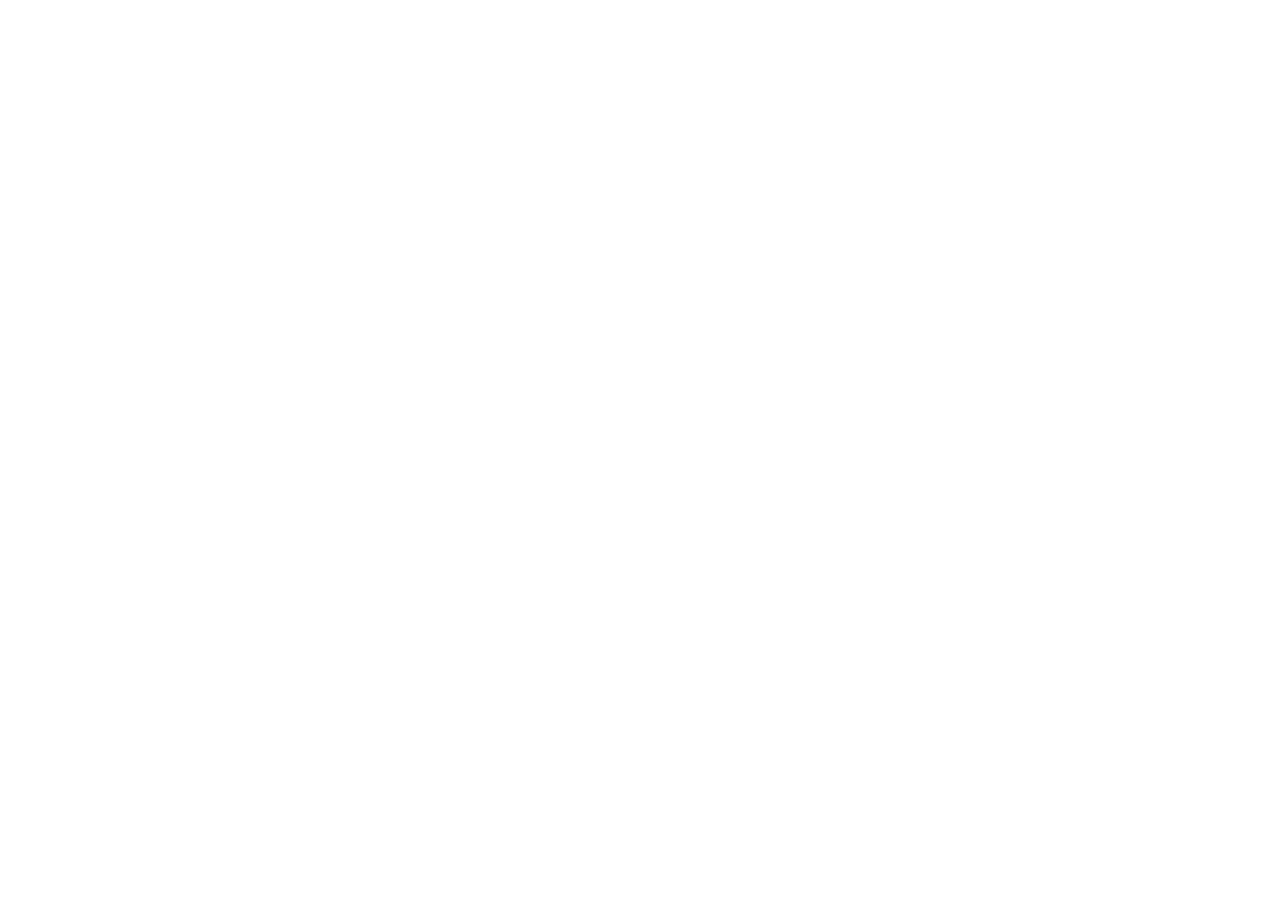
==== frontEnd/src/index.html @ 7ed9e7c3 "Initial commit" ====
<!DOCTYPE html>
<html lang="en">
<head>
    <meta charset="UTF-8">
    <meta http-equiv="X-UA-Compatible" content="IE=edge">
    <meta name="viewport" content="width=device-width, initial-scale=1.0">
    <title>myCom</title>
</head>
<body>
    
</body>
</html>
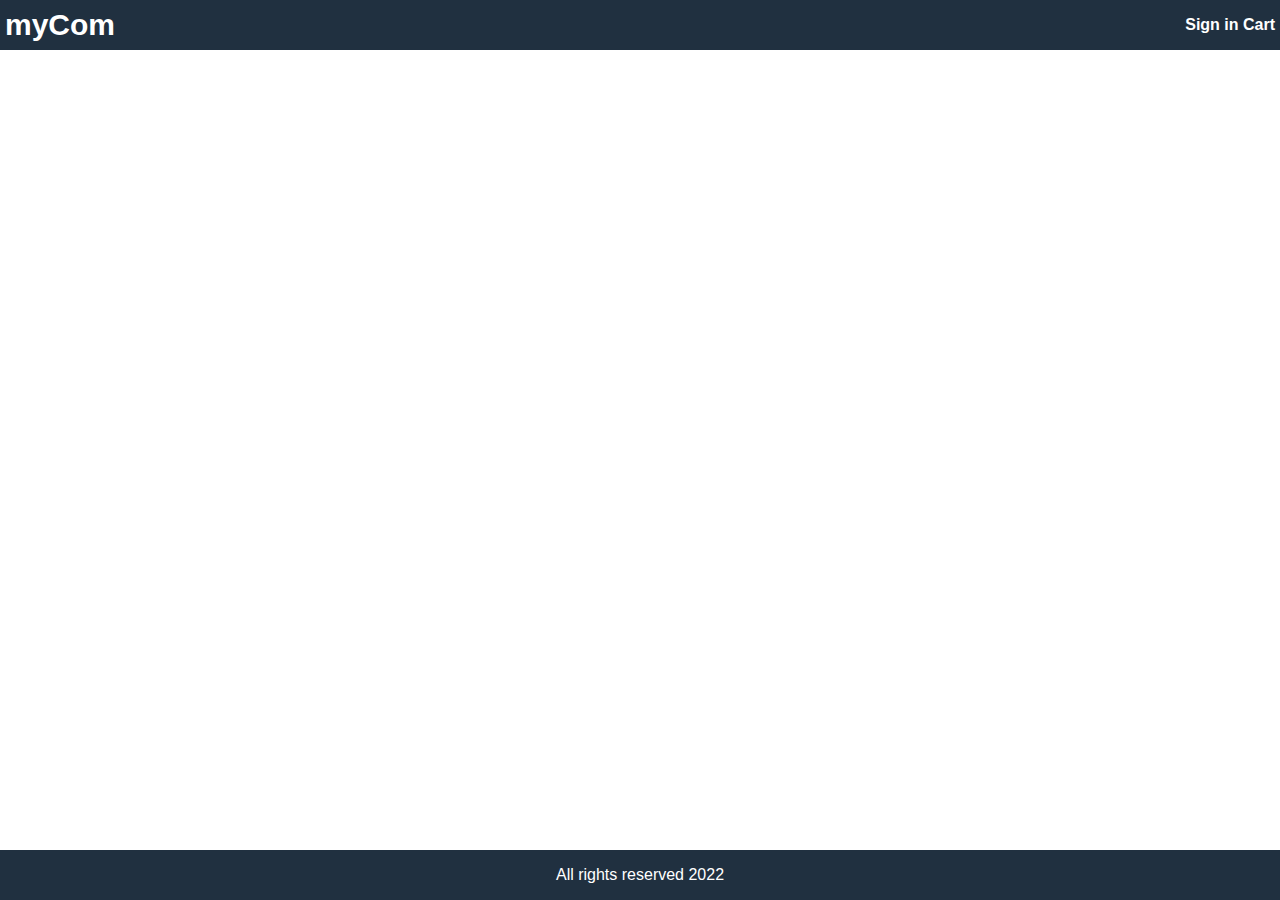
==== commit f21412ee: "Main page update" ====
--- a/frontEnd/src/index.html
+++ b/frontEnd/src/index.html
@@ -4,9 +4,32 @@
     <meta charset="UTF-8">
     <meta http-equiv="X-UA-Compatible" content="IE=edge">
     <meta name="viewport" content="width=device-width, initial-scale=1.0">
+    <link rel="stylesheet" href="style.css">
     <title>myCom</title>
 </head>
 <body>
+
+    <div class="grid-container">
+        <header>
+            <div class="brand">
+                <a href="/#/">myCom</a>
+            </div>
+            <div>
+                <a href="/#signin/">Sign in</a>
+                <a href="/#cart/">Cart</a>
+            </div>
+        </header>
+        
+        <main>
     
+        </main>
+        
+        <footer>
+            All rights reserved 2022
+        </footer>
+
+
+    </div>
+
 </body>
 </html>--- a/frontEnd/src/style.css
+++ b/frontEnd/src/style.css
@@ -0,0 +1,69 @@
+* {
+    margin: 0;
+    padding: 0;
+    text-decoration: 0;
+    list-style-type: none;
+    color: black;
+    box-sizing: border-box;
+}
+
+:root {
+
+/*__________ color __________*/
+
+--header: rgba(32, 48, 64, 1);  
+--white: rgba(255, 255, 255, 1);
+--orange: rgba(240, 128, 64, 1);
+
+}
+
+
+html {
+    font-size: 62.5%; /* 16px * 62.5 = 10px = 1rem */
+}
+
+body {
+    height: 100vh;
+    font-size: 1.6rem;
+    font-family: Helvetica, Arial;
+}
+
+.grid-container {
+    display: grid;
+    grid-template-areas: 'header' 'main' 'footer';
+    grid-template-columns: 1fr;
+    grid-template-rows: 5rem 1fr 5rem;
+    height: 100%;
+}
+
+header {
+    grid-area: header;
+    background: var(--header);
+    color: var(--white);
+    display: flex;
+    justify-content: space-between;
+    align-items: center;
+    padding: .5rem;
+}
+
+header a {
+    color: var(--white);
+    font-weight: bold;
+    transition: color 150ms ease-out;
+}
+
+header a:hover {
+    color: var(--orange);
+}
+
+.brand a {
+    font-size: 3rem;
+}
+
+footer {
+    color:var(--white);
+    background: var(--header);
+    display: flex;
+    justify-content: center;
+    align-items: center;
+}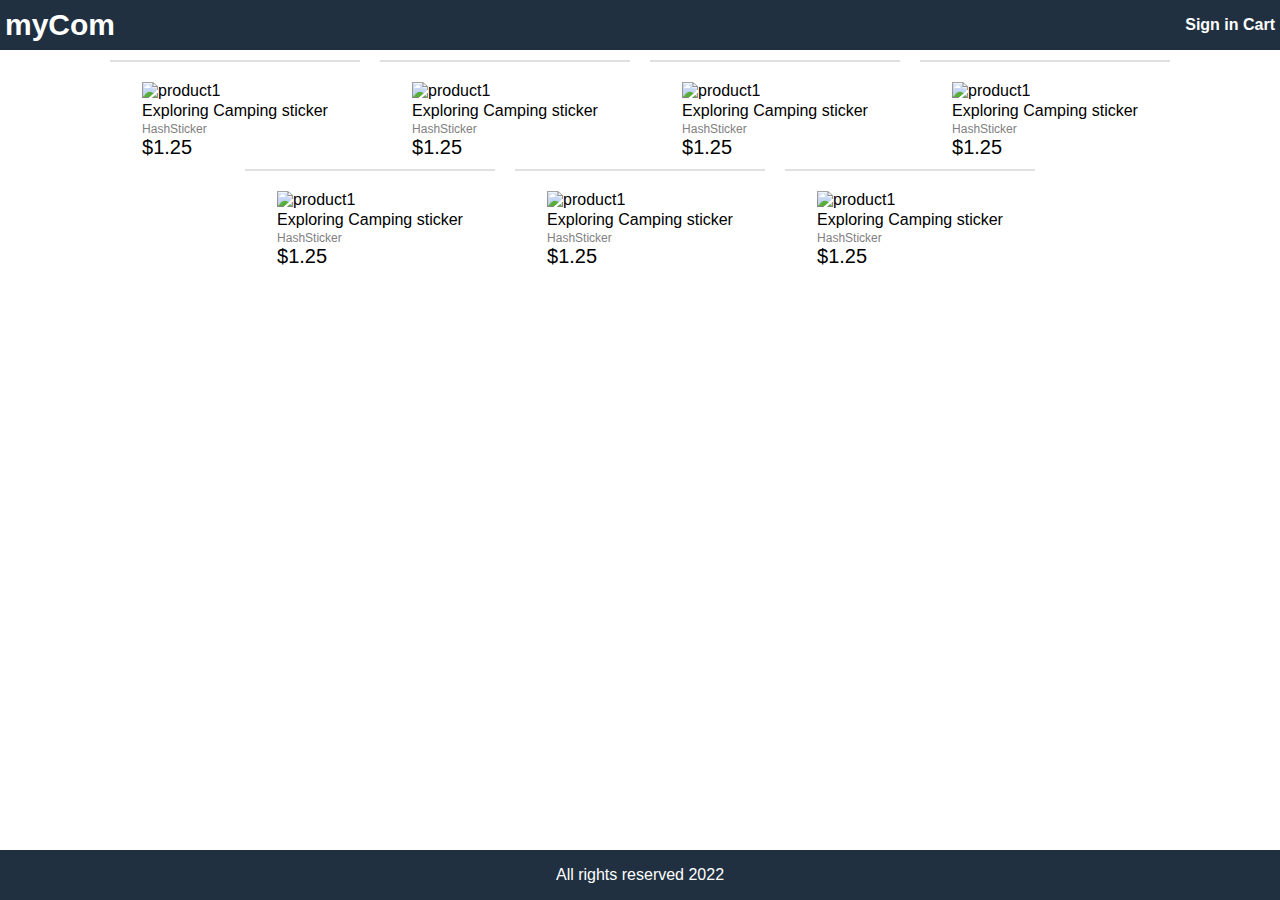
==== commit ae19868b: "Products update" ====
--- a/frontEnd/src/index.html
+++ b/frontEnd/src/index.html
@@ -21,7 +21,70 @@
         </header>
         
         <main>
-    
+            <ul class="products">
+                <li>
+                    <div class="product">
+                        <a href="/#/product/1"><img src="images/product1.png" alt="product1"></a>
+                        <div class="product-name"><a href="/#/product/1">Exploring Camping sticker</a></div>
+                        <div class="product-brand">HashSticker</div>
+                        <div class="product-price">$1.25</div>
+                    </div>
+                </li>
+
+                <li>
+                    <div class="product">
+                        <a href="/#/product/1"><img src="images/product1.png" alt="product1"></a>
+                        <div class="product-name"><a href="/#/product/1">Exploring Camping sticker</a></div>
+                        <div class="product-brand">HashSticker</div>
+                        <div class="product-price">$1.25</div>
+                    </div>
+                </li>
+
+                <li>
+                    <div class="product">
+                        <a href="/#/product/1"><img src="images/product1.png" alt="product1"></a>
+                        <div class="product-name"><a href="/#/product/1">Exploring Camping sticker</a></div>
+                        <div class="product-brand">HashSticker</div>
+                        <div class="product-price">$1.25</div>
+                    </div>
+                </li>
+
+                <li>
+                    <div class="product">
+                        <a href="/#/product/1"><img src="images/product1.png" alt="product1"></a>
+                        <div class="product-name"><a href="/#/product/1">Exploring Camping sticker</a></div>
+                        <div class="product-brand">HashSticker</div>
+                        <div class="product-price">$1.25</div>
+                    </div>
+                </li>
+
+                <li>
+                    <div class="product">
+                        <a href="/#/product/1"><img src="images/product1.png" alt="product1"></a>
+                        <div class="product-name"><a href="/#/product/1">Exploring Camping sticker</a></div>
+                        <div class="product-brand">HashSticker</div>
+                        <div class="product-price">$1.25</div>
+                    </div>
+                </li>
+
+                <li>
+                    <div class="product">
+                        <a href="/#/product/1"><img src="images/product1.png" alt="product1"></a>
+                        <div class="product-name"><a href="/#/product/1">Exploring Camping sticker</a></div>
+                        <div class="product-brand">HashSticker</div>
+                        <div class="product-price">$1.25</div>
+                    </div>
+                </li>
+
+                <li>
+                    <div class="product">
+                        <a href="/#/product/1"><img src="images/product1.png" alt="product1"></a>
+                        <div class="product-name"><a href="/#/product/1">Exploring Camping sticker</a></div>
+                        <div class="product-brand">HashSticker</div>
+                        <div class="product-price">$1.25</div>
+                    </div>
+                </li>
+            </ul>
         </main>
         
         <footer>
--- a/frontEnd/src/style.css
+++ b/frontEnd/src/style.css
@@ -14,9 +14,12 @@
 --header: rgba(32, 48, 64, 1);  
 --white: rgba(255, 255, 255, 1);
 --orange: rgba(240, 128, 64, 1);
+--border: rgba(224, 224, 224, 1);
+--brand_font: rgba(128, 128, 128, 1);
 
 }
 
+/*================html, body, grid-container================*/
 
 html {
     font-size: 62.5%; /* 16px * 62.5 = 10px = 1rem */
@@ -25,7 +28,15 @@
 body {
     height: 100vh;
     font-size: 1.6rem;
-    font-family: Helvetica, Arial;
+    font-family: Helvetica, Arial, sans-serif;
+}
+
+a {
+    transition: color 100ms ease-out;
+}
+
+a:hover {
+    color: var(--orange);
 }
 
 .grid-container {
@@ -35,6 +46,8 @@
     grid-template-rows: 5rem 1fr 5rem;
     height: 100%;
 }
+
+/*================header================*/
 
 header {
     grid-area: header;
@@ -60,10 +73,66 @@
     font-size: 3rem;
 }
 
+/*================main================*/
+
+/*-------product-------*/
+.products {
+    display: flex;
+    flex-wrap: wrap;
+    justify-content: center;
+    padding: 0;
+    margin: 0;
+}
+
+.products li {
+    flex: 0 1 25rem;
+    margin: 1rem 1rem 0 1rem;
+    border-top: 0.2rem solid var(--border);
+    display: flex;
+    justify-content: center;
+    align-items: center;
+}
+
+.product {
+    display: flex;
+    flex-direction: column;
+    justify-content: space-around;
+}
+
+.product img {
+    max-width: 22rem;
+    max-height: 26rem;
+    margin: 2rem 0 0 0;
+}
+
+.product-name {
+    line-height: 2.2rem;
+}
+
+.product-brand {
+    font-size: 1.2rem;
+    color: var(--brand_font);
+}
+
+.product-price {
+    font-size: 2rem;
+}
+
+
+
+
+
+
+
+
+/*================footer================*/
+
 footer {
     color:var(--white);
     background: var(--header);
     display: flex;
     justify-content: center;
     align-items: center;
-}+    height: 100%;
+}
+
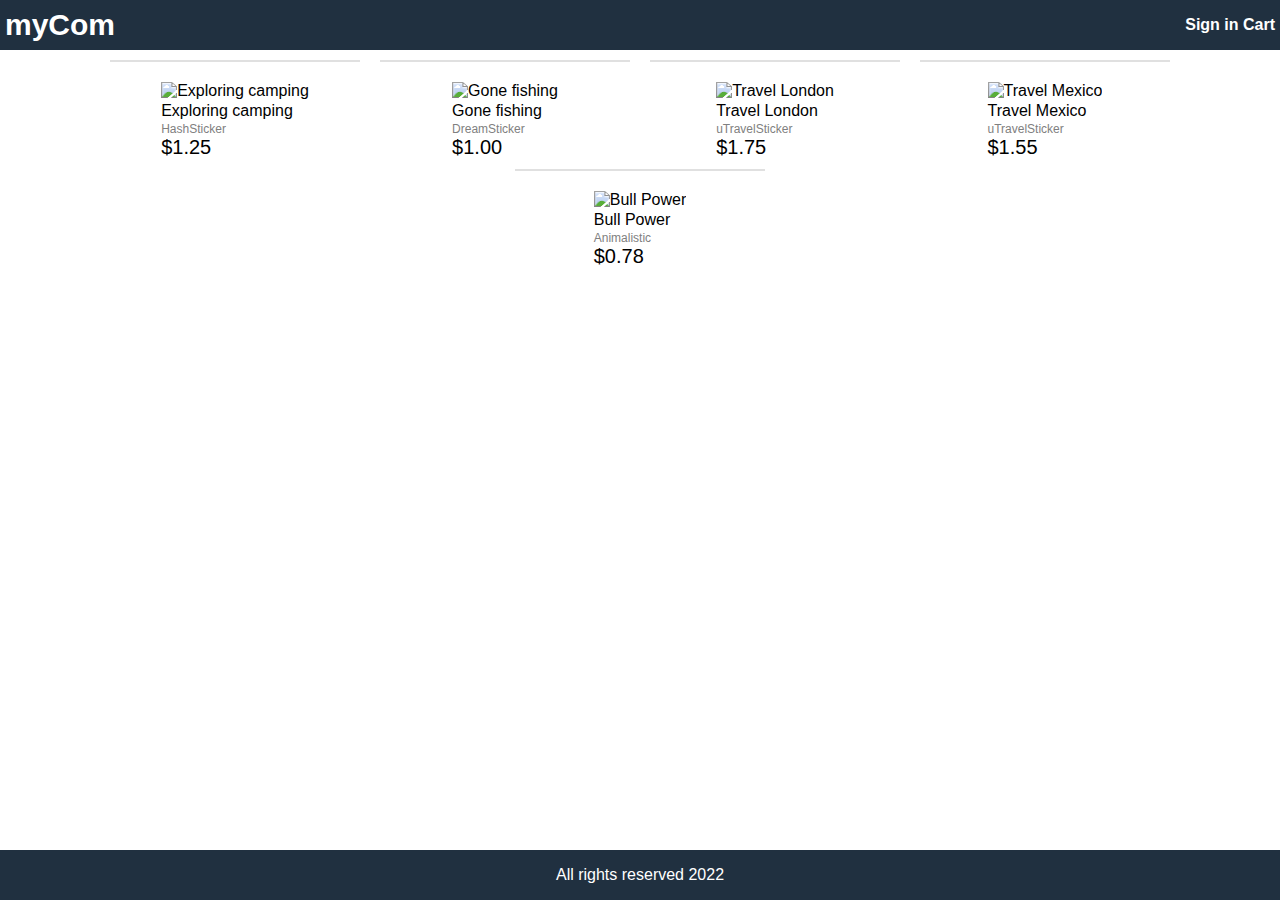
==== commit a9099af1: "Dynamic content injection" ====
--- a/frontEnd/src/index.html
+++ b/frontEnd/src/index.html
@@ -6,6 +6,7 @@
     <meta name="viewport" content="width=device-width, initial-scale=1.0">
     <link rel="stylesheet" href="style.css">
     <title>myCom</title>
+    <script type="module" src="app.js"></script>
 </head>
 <body>
 
@@ -20,72 +21,7 @@
             </div>
         </header>
         
-        <main>
-            <ul class="products">
-                <li>
-                    <div class="product">
-                        <a href="/#/product/1"><img src="images/product1.png" alt="product1"></a>
-                        <div class="product-name"><a href="/#/product/1">Exploring Camping sticker</a></div>
-                        <div class="product-brand">HashSticker</div>
-                        <div class="product-price">$1.25</div>
-                    </div>
-                </li>
-
-                <li>
-                    <div class="product">
-                        <a href="/#/product/1"><img src="images/product1.png" alt="product1"></a>
-                        <div class="product-name"><a href="/#/product/1">Exploring Camping sticker</a></div>
-                        <div class="product-brand">HashSticker</div>
-                        <div class="product-price">$1.25</div>
-                    </div>
-                </li>
-
-                <li>
-                    <div class="product">
-                        <a href="/#/product/1"><img src="images/product1.png" alt="product1"></a>
-                        <div class="product-name"><a href="/#/product/1">Exploring Camping sticker</a></div>
-                        <div class="product-brand">HashSticker</div>
-                        <div class="product-price">$1.25</div>
-                    </div>
-                </li>
-
-                <li>
-                    <div class="product">
-                        <a href="/#/product/1"><img src="images/product1.png" alt="product1"></a>
-                        <div class="product-name"><a href="/#/product/1">Exploring Camping sticker</a></div>
-                        <div class="product-brand">HashSticker</div>
-                        <div class="product-price">$1.25</div>
-                    </div>
-                </li>
-
-                <li>
-                    <div class="product">
-                        <a href="/#/product/1"><img src="images/product1.png" alt="product1"></a>
-                        <div class="product-name"><a href="/#/product/1">Exploring Camping sticker</a></div>
-                        <div class="product-brand">HashSticker</div>
-                        <div class="product-price">$1.25</div>
-                    </div>
-                </li>
-
-                <li>
-                    <div class="product">
-                        <a href="/#/product/1"><img src="images/product1.png" alt="product1"></a>
-                        <div class="product-name"><a href="/#/product/1">Exploring Camping sticker</a></div>
-                        <div class="product-brand">HashSticker</div>
-                        <div class="product-price">$1.25</div>
-                    </div>
-                </li>
-
-                <li>
-                    <div class="product">
-                        <a href="/#/product/1"><img src="images/product1.png" alt="product1"></a>
-                        <div class="product-name"><a href="/#/product/1">Exploring Camping sticker</a></div>
-                        <div class="product-brand">HashSticker</div>
-                        <div class="product-price">$1.25</div>
-                    </div>
-                </li>
-            </ul>
-        </main>
+        <main id="main-container"></main>
         
         <footer>
             All rights reserved 2022
@@ -93,6 +29,5 @@
 
 
     </div>
-
 </body>
 </html>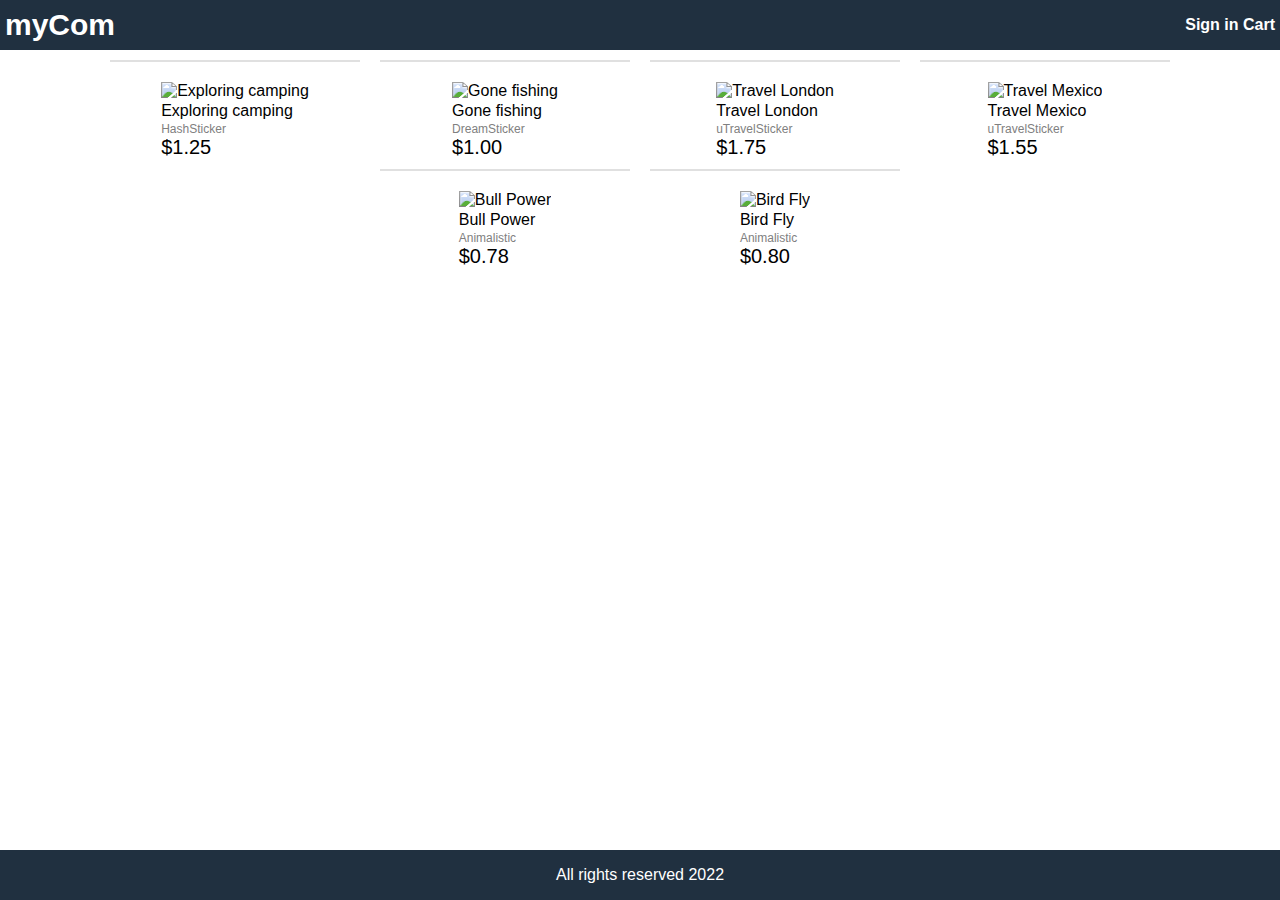
==== commit c1ebbc15: "Router update" ====
--- a/frontEnd/src/index.html
+++ b/frontEnd/src/index.html
@@ -16,8 +16,8 @@
                 <a href="/#/">myCom</a>
             </div>
             <div>
-                <a href="/#signin/">Sign in</a>
-                <a href="/#cart/">Cart</a>
+                <a href="/#/signin/">Sign in</a>
+                <a href="/#/cart/">Cart</a>
             </div>
         </header>
         
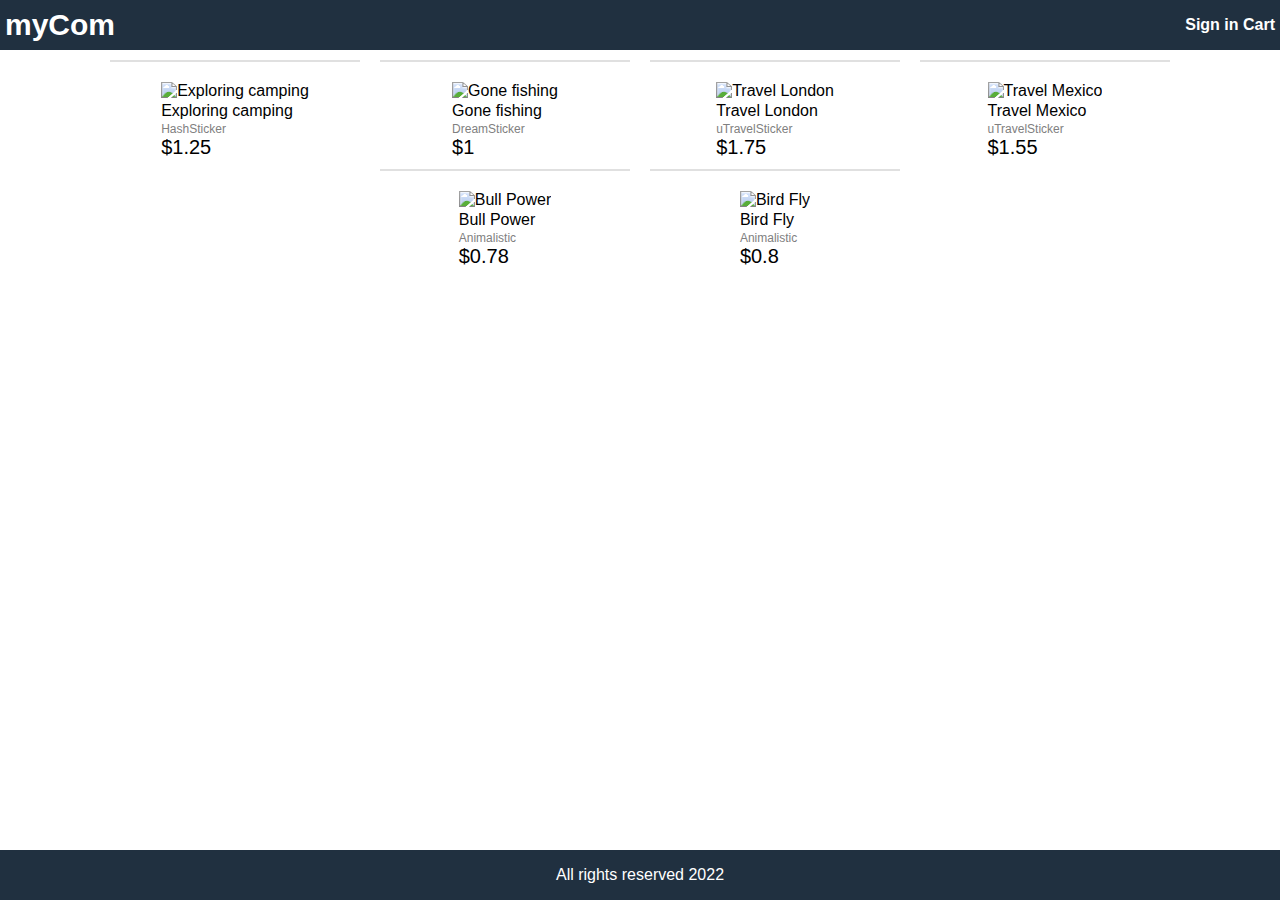
==== commit 88e841eb: "Doing everything by myself" ====
--- a/frontEnd/src/index.html
+++ b/frontEnd/src/index.html
@@ -20,7 +20,6 @@
                 <a href="/#/cart/">Cart</a>
             </div>
         </header>
-        
         <main id="main-container"></main>
         
         <footer>
